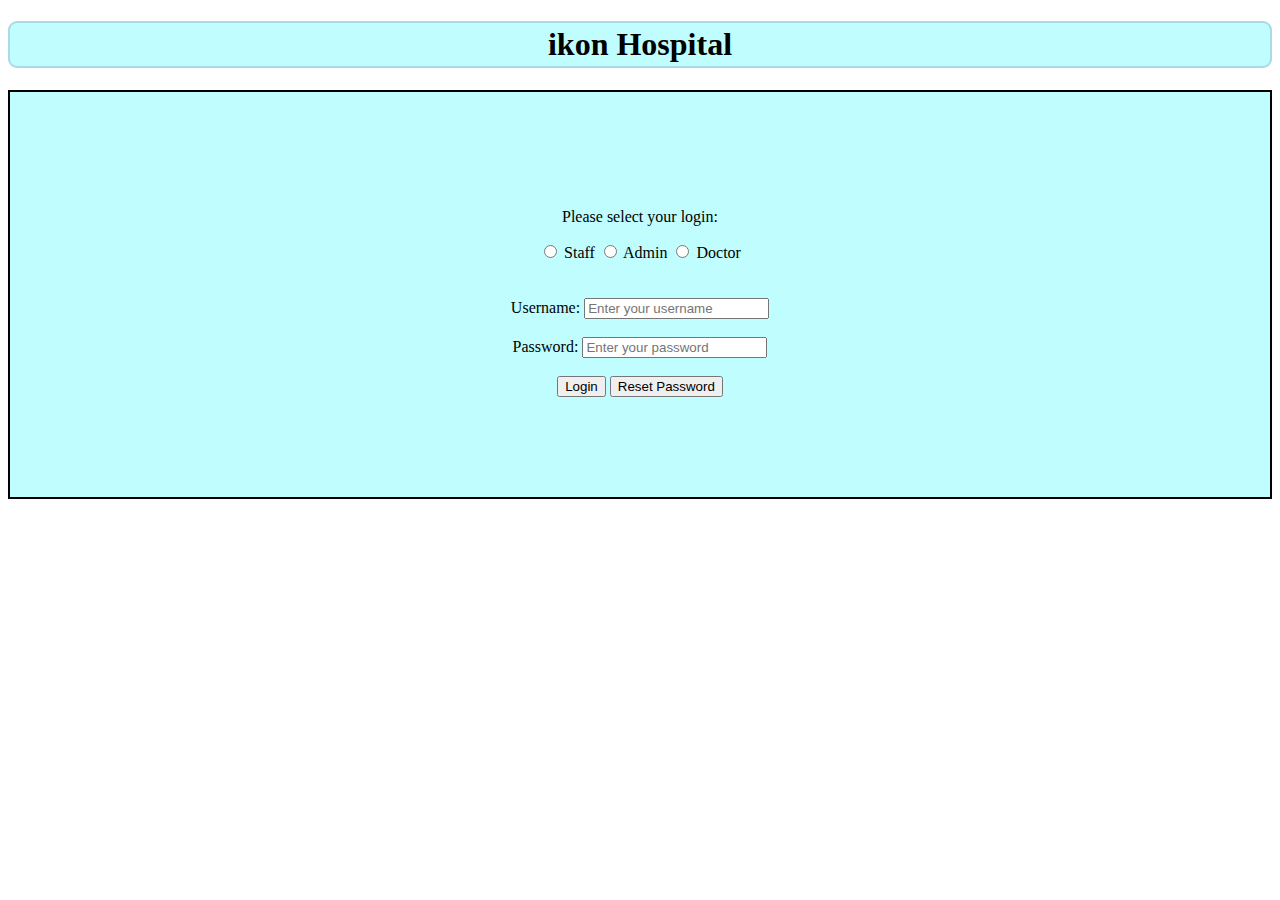
==== index.html @ b767d454 "login form created" ====
<!DOCTYPE html>
    <html lang="en">
    <head>
        <meta charset="UTF-8">
        <meta http-equiv="X-UA-Compatible" content="IE=edge">
        <meta name="viewport" content="width=device-width, initial-scale=1.0">
        <title>ikon_hospital</title>
        <link rel="stylesheet" href="main.css">
        <link rel="preconnect" href="https://fonts.googleapis.com">
        <link rel="preconnect" href="https://fonts.gstatic.com" crossorigin>
        <link href="https://fonts.googleapis.com/css2?family=Sarpanch&display=swap" rel="stylesheet">
    </head>
    <body>
        <!-- header coding starting -->
        <header class="header">
            <div>
                <h1 class="hero-heading">ikon Hospital</h1>
            </div>

        </header>
        <!-- header coding end -->

        <!-- main content coding starting -->
        <section>

            <div >

                <div class="login-form"> 
                
                    <p>Please select your login:</p>

                    <input type="radio" id="staff" name="login" value="staff">
                    <label for="staff">Staff</label>
                    <input type="radio" id="admin" name="login" value="admin">
                    <label for="admin">Admin</label>
                    <input type="radio" id="doctor" name="login" value="doctor">
                    <label for="doctor">Doctor</label><br> <br><br>


                    <label for="user-name" >Username:</label>
                    <input type="text" for="user-name" placeholder="Enter your username" required title="This field is complusory">  <br><br>
                    
                    <label for="user-name" >Password:</label>
                    <input type="text" for="user-name" placeholder="Enter your password" required title="This field is complusory"> <br><br>

                    <input type="submit" value="Login">
                    <input type="submit" value="Reset Password">
                </div>
            </div>

        </section>
        <!-- main content coding end -->
        
        <!-- footer coding start -->
        <footer>

        </footer>
        <!-- footer coding end -->
    </body>
    </html>
---- main.css ----
/* stylling heading */
.hero-heading{
    border: 2px solid lightblue;
    border-radius: 9px;
    padding: 3px;
    text-align: center;
    color: #000;
    background-color: #c0fdff;
}

/* stylling section */

section{
    text-align: center;
    padding: 100px;
    border: 2px solid black;
    background-color: #c0fdff;
}
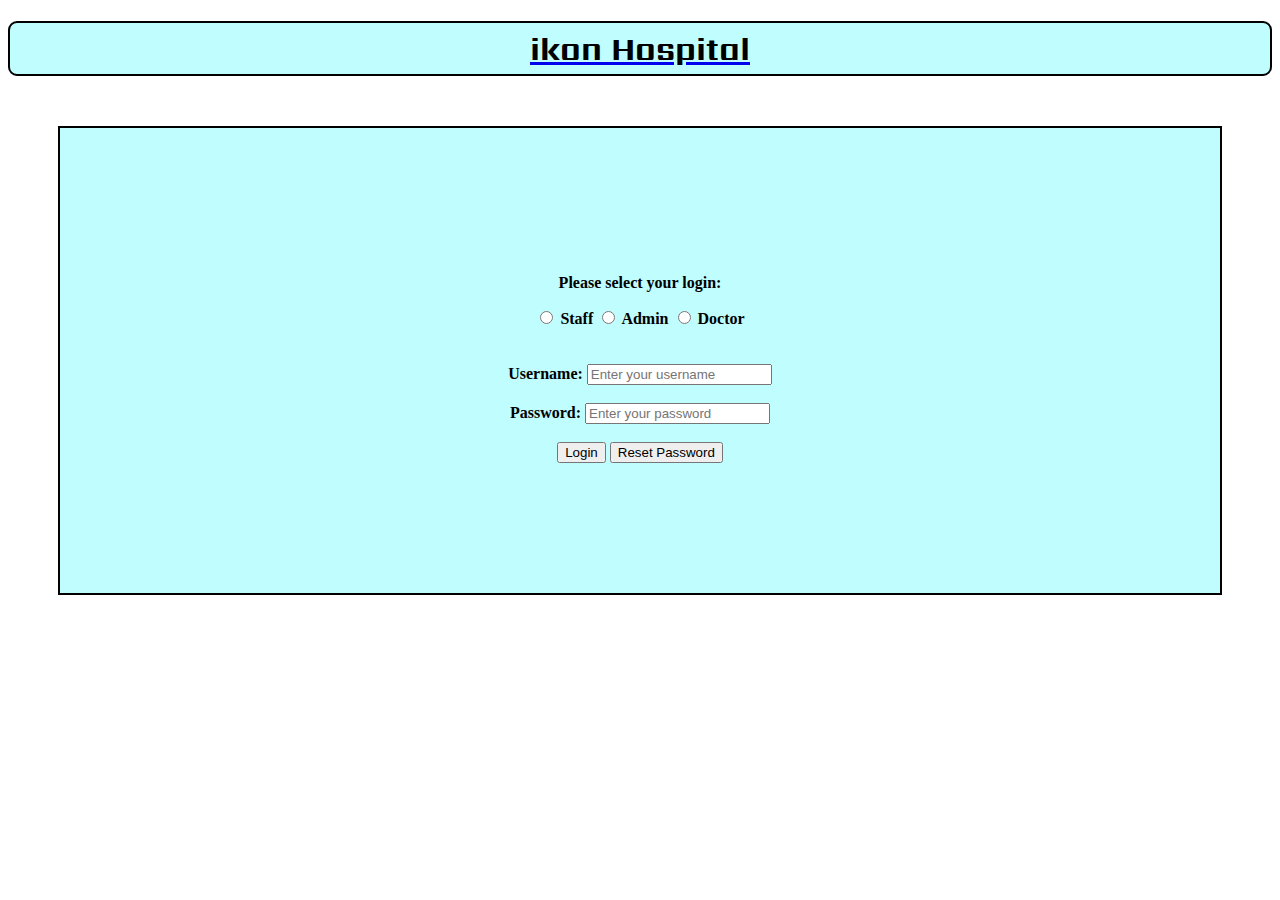
==== commit 24ba4167: "txt and anchor added" ====
--- a/index.html
+++ b/index.html
@@ -14,7 +14,7 @@
         <!-- header coding starting -->
         <header class="header">
             <div>
-                <h1 class="hero-heading">ikon Hospital</h1>
+               <a href="#"> <h1 class="hero-heading">ikon Hospital</h1> </a>
             </div>
 
         </header>
@@ -27,7 +27,7 @@
 
                 <div class="login-form"> 
                 
-                    <p>Please select your login:</p>
+                    <p class="login-para">Please select your login:</p>
 
                     <input type="radio" id="staff" name="login" value="staff">
                     <label for="staff">Staff</label>
--- a/main.css
+++ b/main.css
@@ -1,11 +1,12 @@
 /* stylling heading */
 .hero-heading{
-    border: 2px solid lightblue;
+    border: 2px solid black;
     border-radius: 9px;
     padding: 3px;
     text-align: center;
     color: #000;
     background-color: #c0fdff;
+    font-family: Sarpanch;
 }
 
 /* stylling section */
@@ -15,5 +16,12 @@
     padding: 100px;
     border: 2px solid black;
     background-color: #c0fdff;
+    margin: 50px;
 }
 
+/* stylling login form */
+.login-form{
+    font-weight: bold;
+    margin: 10px;
+    padding: 20px;
+}
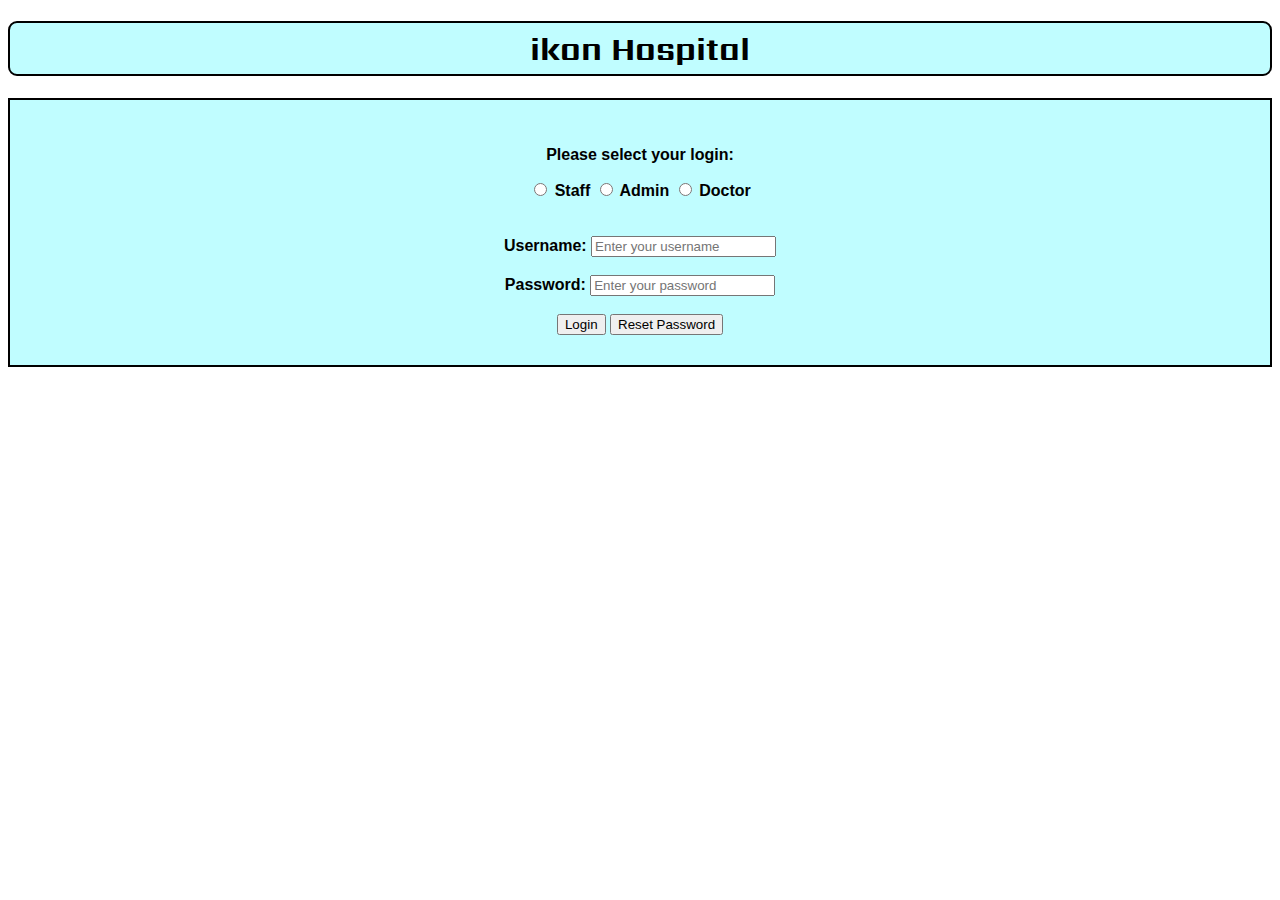
==== commit aad9bec7: "txt added" ====
--- a/index.html
+++ b/index.html
@@ -23,10 +23,9 @@
         <!-- main content coding starting -->
         <section>
 
-            <div >
-
-                <div class="login-form"> 
-                
+            <div>
+   
+                <div class="login-form">
                     <p class="login-para">Please select your login:</p>
 
                     <input type="radio" id="staff" name="login" value="staff">
@@ -46,6 +45,7 @@
                     <input type="submit" value="Login">
                     <input type="submit" value="Reset Password">
                 </div>
+
             </div>
 
         </section>
@@ -53,7 +53,7 @@
         
         <!-- footer coding start -->
         <footer>
-
+            
         </footer>
         <!-- footer coding end -->
     </body>
--- a/main.css
+++ b/main.css
@@ -1,3 +1,4 @@
+
 /* stylling heading */
 .hero-heading{
     border: 2px solid black;
@@ -6,17 +7,25 @@
     text-align: center;
     color: #000;
     background-color: #c0fdff;
-    font-family: Sarpanch;
+    font-family: 'Sarpanch';
 }
 
+.header a {
+    text-decoration: none;
+}
+
+.header a :hover {
+    color: #000;
+    background-color: #fff;   
+}
 /* stylling section */
 
 section{
     text-align: center;
-    padding: 100px;
+   
     border: 2px solid black;
     background-color: #c0fdff;
-    margin: 50px;
+    /* margin: 50px; */
 }
 
 /* stylling login form */
@@ -24,4 +33,10 @@
     font-weight: bold;
     margin: 10px;
     padding: 20px;
+    font-family: 'Yaldevi', sans-serif;
 }
+
+/* stylling login para */
+.login-para {
+    font-family: 'Yaldevi', sans-serif;
+}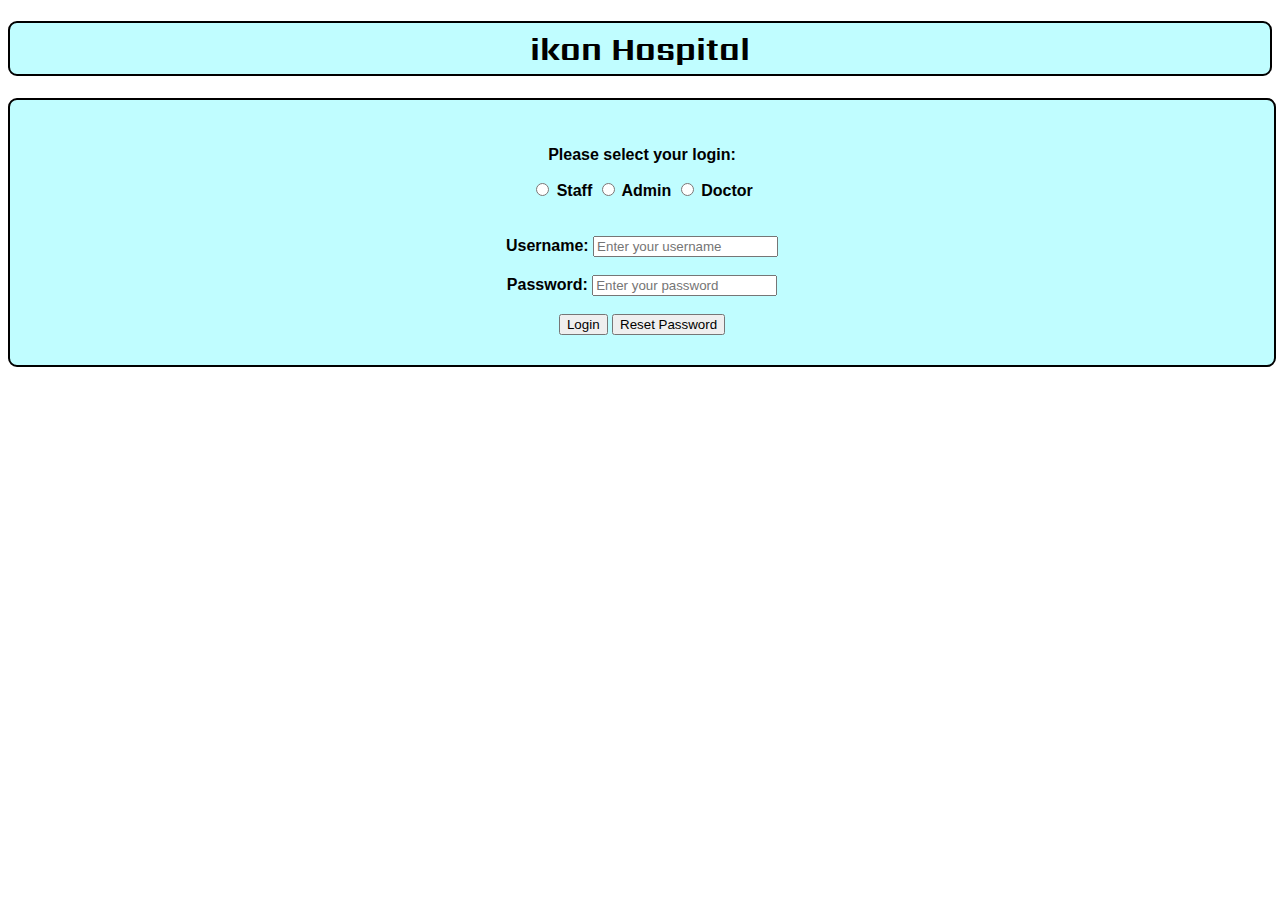
==== commit 1a64a2b2: "txt added" ====
--- a/index.html
+++ b/index.html
@@ -29,7 +29,7 @@
                     <p class="login-para">Please select your login:</p>
 
                     <input type="radio" id="staff" name="login" value="staff">
-                    <label for="staff">Staff</label>
+                    <label for="staff">Staff</label> 
                     <input type="radio" id="admin" name="login" value="admin">
                     <label for="admin">Admin</label>
                     <input type="radio" id="doctor" name="login" value="doctor">
--- a/main.css
+++ b/main.css
@@ -8,6 +8,7 @@
     color: #000;
     background-color: #c0fdff;
     font-family: 'Sarpanch';
+   
 }
 
 .header a {
@@ -22,10 +23,11 @@
 
 section{
     text-align: center;
-   
+    border-radius: 9px;
     border: 2px solid black;
     background-color: #c0fdff;
-    /* margin: 50px; */
+    width: 100%;
+    height: auto;
 }
 
 /* stylling login form */
@@ -39,4 +41,4 @@
 /* stylling login para */
 .login-para {
     font-family: 'Yaldevi', sans-serif;
-}+}
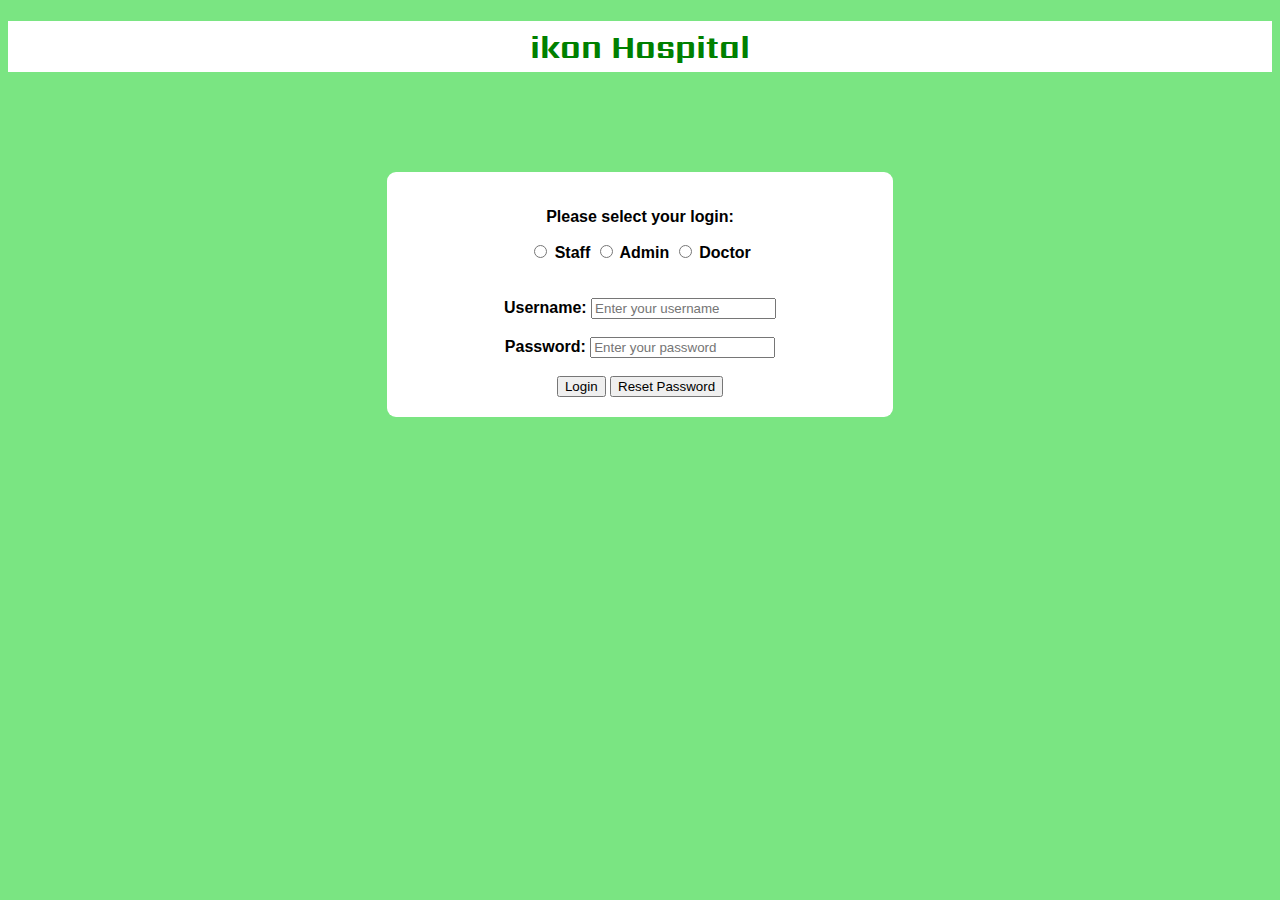
==== commit d35a9e28: "title changed" ====
--- a/index.html
+++ b/index.html
@@ -4,7 +4,7 @@
         <meta charset="UTF-8">
         <meta http-equiv="X-UA-Compatible" content="IE=edge">
         <meta name="viewport" content="width=device-width, initial-scale=1.0">
-        <title>ikon_hospital</title>
+        <title>ikon hospital</title>
         <link rel="stylesheet" href="main.css">
         <link rel="preconnect" href="https://fonts.googleapis.com">
         <link rel="preconnect" href="https://fonts.gstatic.com" crossorigin>
--- a/main.css
+++ b/main.css
@@ -1,33 +1,37 @@
-
+body {
+    background-color: #7ae582;
+}
 /* stylling heading */
 .hero-heading{
-    border: 2px solid black;
-    border-radius: 9px;
     padding: 3px;
     text-align: center;
-    color: #000;
-    background-color: #c0fdff;
+    color: green;
     font-family: 'Sarpanch';
-   
+    font-weight: bold;
+    border: 0px solid black;
+    border-radius: 9px;
+    background-color: #fff;
+}
+.header {
+    background-color: #7ae582;
+    margin-bottom: 100px;    
+    background-color: #fff;
+}
+.header a {
+    text-decoration: none;
+    
 }
 
-.header a {
-    text-decoration: none;
-}
-
-.header a :hover {
-    color: #000;
-    background-color: #fff;   
-}
 /* stylling section */
 
 section{
+    margin: auto;
+    width: 40%;
     text-align: center;
     border-radius: 9px;
-    border: 2px solid black;
-    background-color: #c0fdff;
-    width: 100%;
-    height: auto;
+    border: 0px solid black;
+    background-color: #fff;
+   
 }
 
 /* stylling login form */
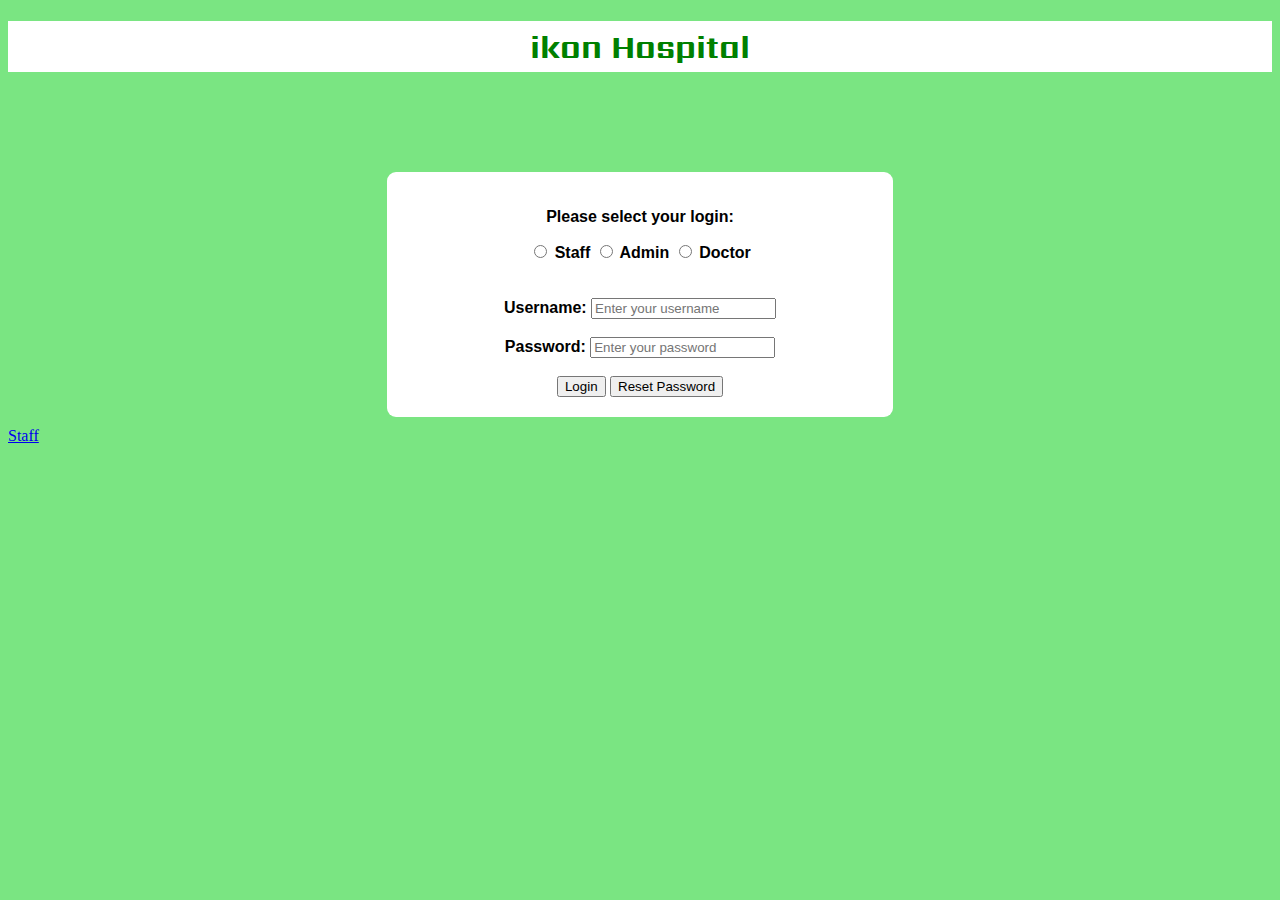
==== commit ef5e64b3: "file deleted" ====
--- a/index.html
+++ b/index.html
@@ -53,7 +53,7 @@
         
         <!-- footer coding start -->
         <footer>
-            
+            <a href="staff.html">Staff</a>
         </footer>
         <!-- footer coding end -->
     </body>
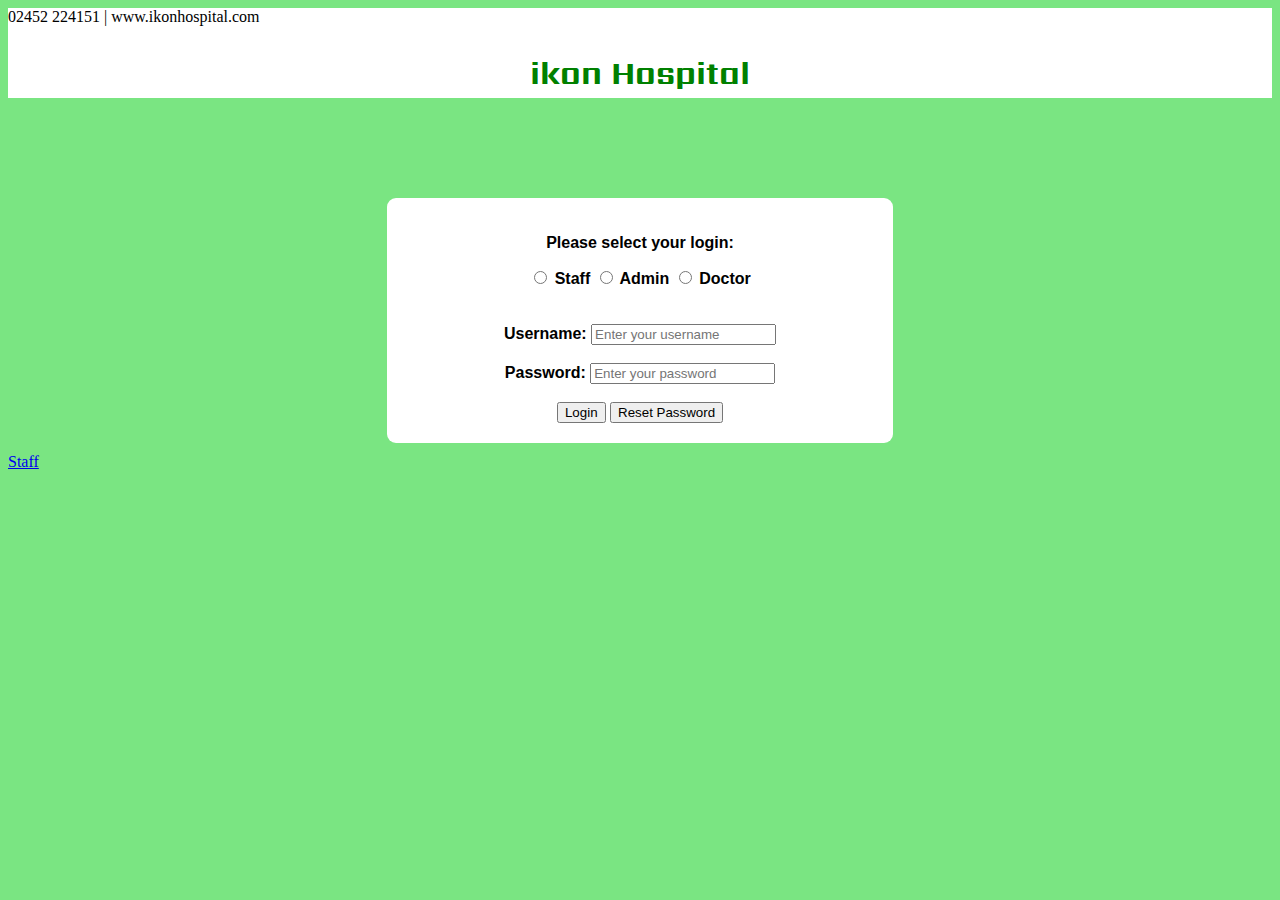
==== commit 5827f195: "contact detail added" ====
--- a/index.html
+++ b/index.html
@@ -13,6 +13,9 @@
     <body>
         <!-- header coding starting -->
         <header class="header">
+            <div class="contact">
+                02452 224151 | www.ikonhospital.com
+            </div>
             <div>
                <a href="#"> <h1 class="hero-heading">ikon Hospital</h1> </a>
             </div>
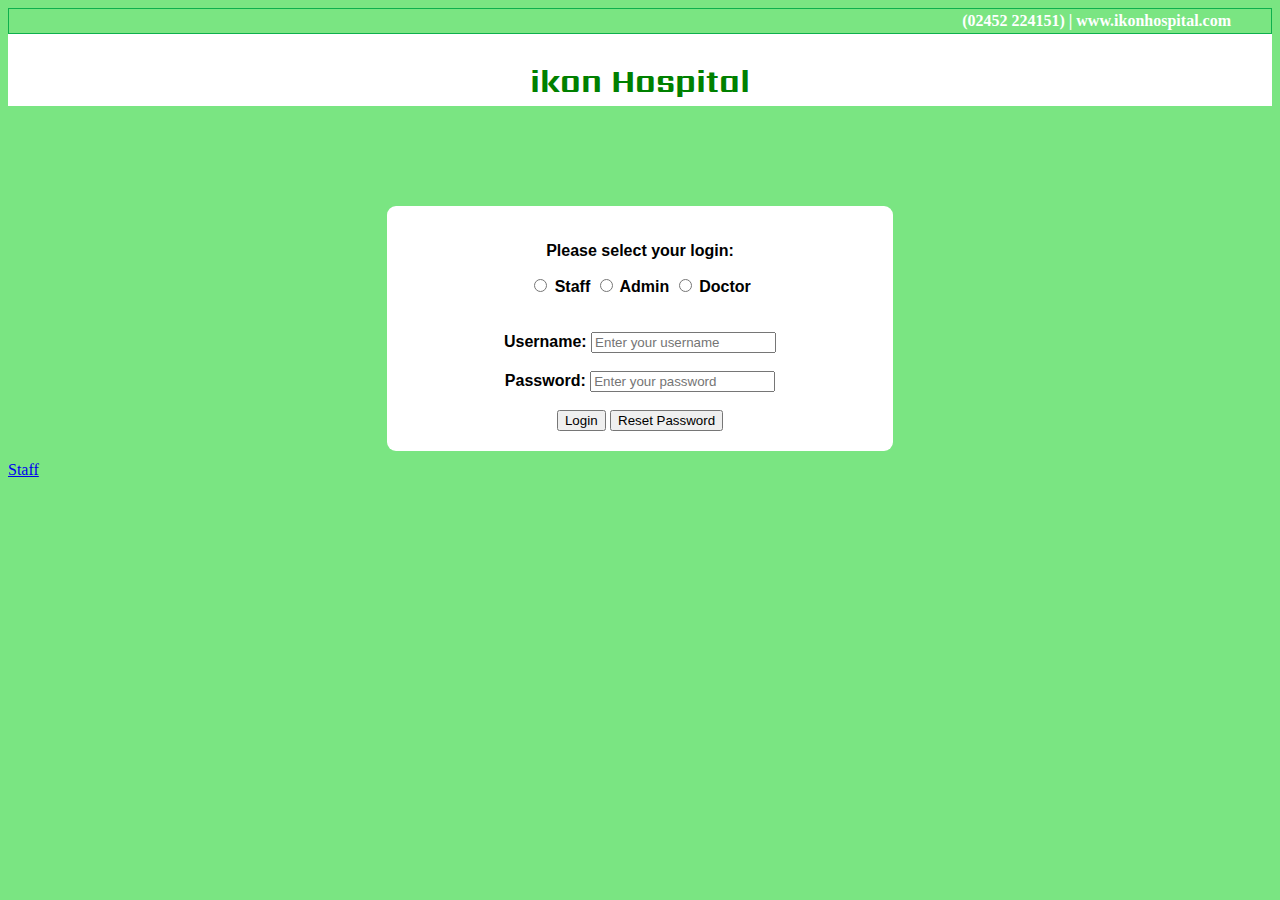
==== commit 2e3ead1f: "txt added" ====
--- a/index.html
+++ b/index.html
@@ -14,7 +14,7 @@
         <!-- header coding starting -->
         <header class="header">
             <div class="contact">
-                02452 224151 | www.ikonhospital.com
+                (02452 224151) | www.ikonhospital.com
             </div>
             <div>
                <a href="#"> <h1 class="hero-heading">ikon Hospital</h1> </a>
--- a/main.css
+++ b/main.css
@@ -46,3 +46,12 @@
 .login-para {
     font-family: 'Yaldevi', sans-serif;
 }
+/* stylling contact in header */
+.contact {
+    background-color: #7ae582;
+    font-weight: bold;
+    padding: 3px 40px 3px 3px;
+    text-align: right;
+    color: #fff;
+    border: 1.5px solid #0eb04d;
+}